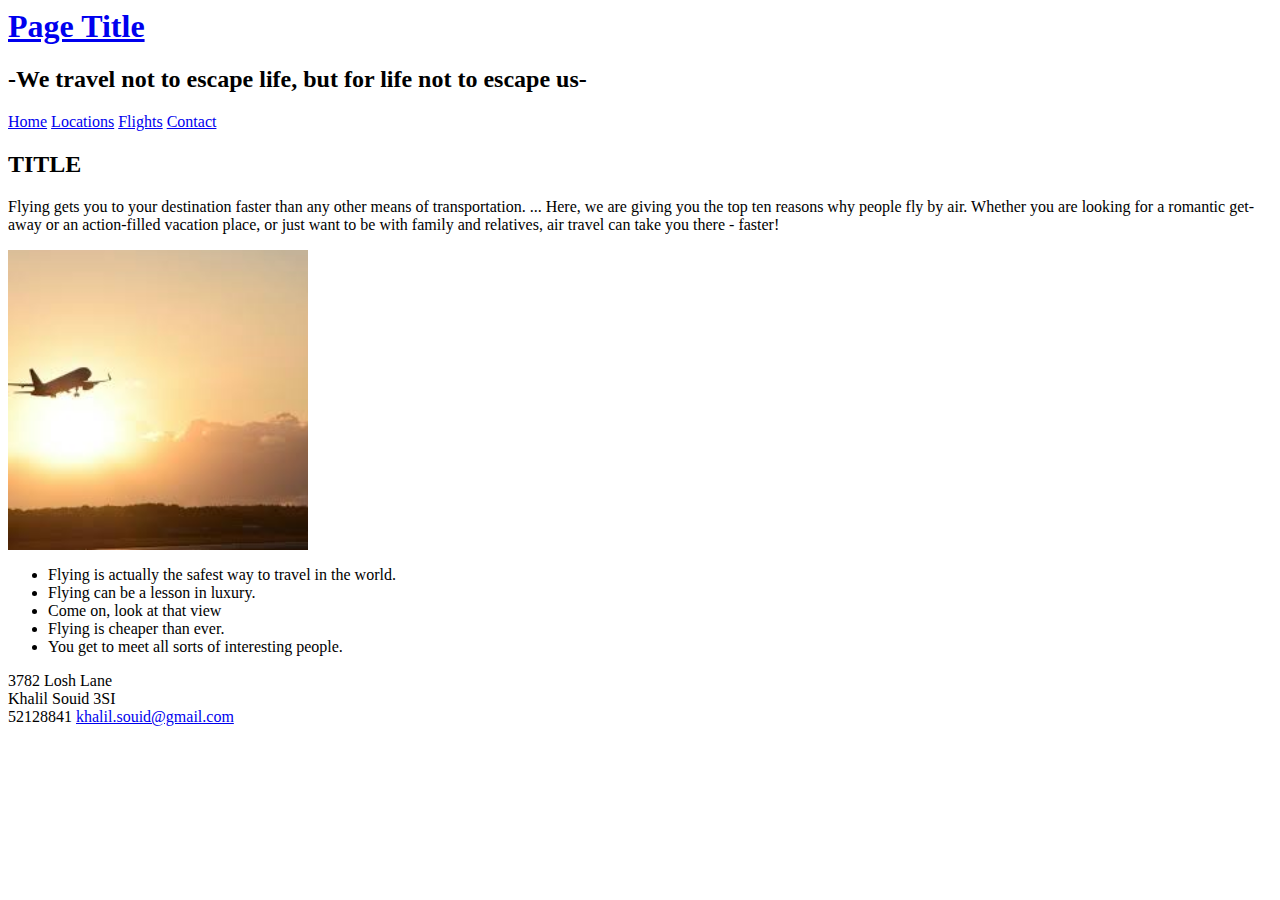
==== indexFlights.html @ cb3c2a61 "Add files via upload" ====
<html>
    <head>
        <link rel="stylesheet" type="text/css" href="main.css">
        <link rel="shortcut icon" type="IMG/png" href="images/logo.png" />
        <title>
            Costa Navarino
        </title>
    </head>
    <body>
        <header>
        <div class="header">
            <a href=Index.html>
            <div class="logo">
                <h1>
                Page Title
                </h1>
            </div>
            </a>
            <div>
           <h2> -We travel not to escape life, but for life not to escape us-</h2>
            </div>
        </header>   
        <div class="sidenav">
            <a href="Index.html">Home</a>
            <a href="Locations.html">Locations</a>
            <a href="Flights.html"class="flights">Flights</a>
            <a href="mailto: evildoggo55@gmail.com" target="_blank">Contact</a>
          </div>
        <div class='text'>

         <h2> TITLE</h2>
        </div>
        <section class="section">
            <p>Flying gets you to your destination faster than any other means of transportation. ... Here, we are giving you the top ten reasons why people fly by air. Whether you are looking for a romantic get-away or an action-filled vacation place, or just want to be with family and relatives, air travel can take you there - faster!</p>

    <img src="images/plane.jpg" width="300px" alt=""></section>
    <section class="sect">
        <ul>
            <li>Flying is actually the safest way to travel in the world.</li>
            <li>Flying can be a lesson in luxury.</li>
            <li>Come on, look at that view</li>
            <li>Flying is cheaper than ever.</li>
            <li>You get to meet all sorts of interesting people.</li>
        </ul>
    </section>
    <div class="footer">
        <div class="left">
            3782  Losh Lane
        </div>
        <div class="center">
            Khalil Souid 3SI
        </div>
        <div class="right">
            52128841
            <a href='https://mail.google.com/' target="_blank">khalil.souid@gmail.com</a>
        </div>
    </div>
    </body>
</html>
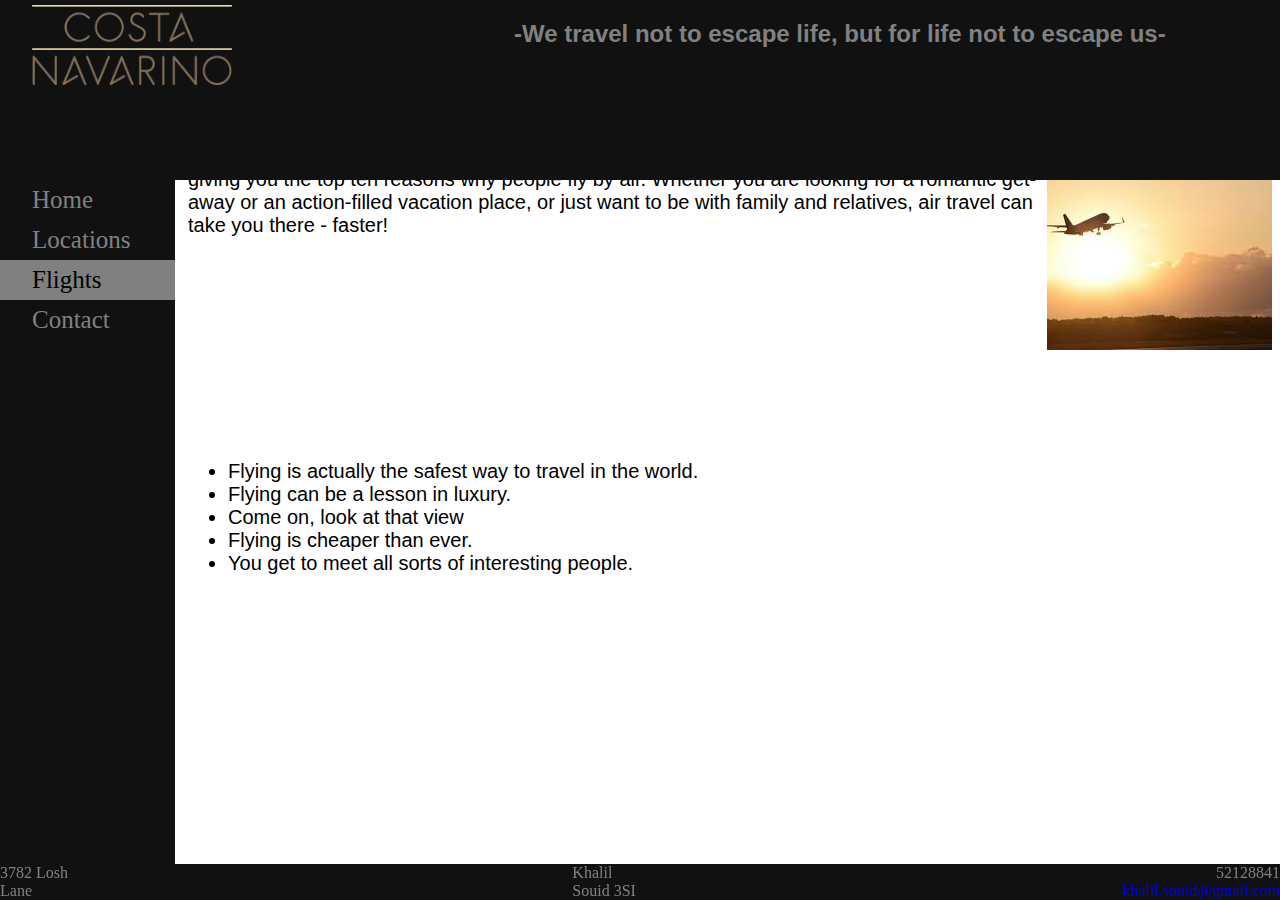
==== commit 0397ba11: "Add files via upload" ====
--- a/indexFlights.html
+++ b/indexFlights.html
@@ -1,6 +1,6 @@
 <html>
     <head>
-        <link rel="stylesheet" type="text/css" href="main.css">
+        <link rel="stylesheet" type="text/css" href="style.css">
         <link rel="shortcut icon" type="IMG/png" href="images/logo.png" />
         <title>
             Costa Navarino
@@ -9,7 +9,7 @@
     <body>
         <header>
         <div class="header">
-            <a href=Index.html>
+            <a href="index.html">
             <div class="logo">
                 <h1>
                 Page Title
@@ -21,9 +21,9 @@
             </div>
         </header>   
         <div class="sidenav">
-            <a href="Index.html">Home</a>
-            <a href="Locations.html">Locations</a>
-            <a href="Flights.html"class="flights">Flights</a>
+            <a href="index.html">Home</a>
+            <a href="indexLocations.html">Locations</a>
+            <a href="indexFlights.html"class="flights">Flights</a>
             <a href="mailto: evildoggo55@gmail.com" target="_blank">Contact</a>
           </div>
         <div class='text'>
@@ -52,7 +52,7 @@
         </div>
         <div class="right">
             52128841
-            <a href='https://mail.google.com/' target="_blank">khalil.souid@gmail.com</a>
+            <a href='mailto: evildoggo55@gmail.com' target="_blank">khalil.souid@gmail.com</a>
         </div>
     </div>
     </body>
--- a/style.css
+++ b/style.css
@@ -0,0 +1,134 @@
+.sidenav {
+    margin-top:75px;
+    height: 80%;
+    width: 175px;
+    position: fixed;
+    bottom:0;
+    left: 0;
+    background-color: #111;
+    padding-top: 20px;
+  }
+  .sidenav a {
+    padding: 6px 6px 6px 32px;
+    text-decoration: none;
+    font-size: 25px;
+    color: #818181;
+    display: block;
+  }
+  a{
+    text-decoration: none;
+  }
+  .sidenav a:hover {
+    color: #f1f1f1;
+  }
+  
+  .text {
+    margin-left: 200px;
+  }
+.header{
+    height:20%;
+    width:100%;
+    position: fixed;
+    color: #818181;
+    top: 0;
+    left: 0;
+    background-color: #111;
+    text-indent: 32px;
+ }
+div .home{
+  background:grey;
+  color:black;
+    
+}
+.section{
+    margin-left:180px;
+    margin-top:90px;
+    font-family: Arial, Helvetica, sans-serif;
+    font-size: 20px;
+    display: flex;
+    flex-direction: row;
+}
+.footer {
+  position: fixed;
+  left: 0;
+  bottom: 0;
+  width: 100%;
+  background-color: #111;
+  color:  #818181;
+  display:flex;
+  flex-direction: row;
+}
+.left{
+  text-align: left;
+  padding-right: 500px;
+}
+.center{
+  padding:0 300px 0 0px;
+}
+.right{
+  right:0px;
+  text-align: right;
+  padding-left:175px;
+}
+.logo{
+    background-image:url(images/logo.png);
+    display: inline-block;
+    width: 200px;
+    height: 100ppx;
+    text-indent: -9999999px;
+    background-repeat: no-repeat;
+    background-size: 200px;
+    position: relative;
+    top:5px;
+}
+div h2{
+  padding-left:250px;
+}
+header div{
+  display: flex;
+  flex-direction: row;
+  font-family:Franklin Gothic Medium, Arial Narrow, Arial, sans-serif;
+}
+.sidenav a:hover{
+  background:grey;
+  color:black;
+}
+.sidenav a:active{
+  background:grey;
+  color:black;
+}
+.footer a:visited{
+  color:gray;
+  text-decoration: none;
+  
+}
+.sect{
+  margin-left:180px;
+  margin-top:90px;
+  font-family: Arial, Helvetica, sans-serif;
+  font-size: 20px;
+  display: flex;
+  flex-direction: row;
+}
+.sectio{
+  margin-left:180px;
+  margin-top:90px;
+  font-family: Arial, Helvetica, sans-serif;
+  font-size: 20px;
+  display: flex;
+  flex-direction: row;
+}
+.sidenav a:active{
+  background:grey;
+  color:black;
+}
+div .locations{
+  background:grey;
+  color:black;
+    
+}
+div .flights{
+  background:grey;
+  color:black;
+    
+}